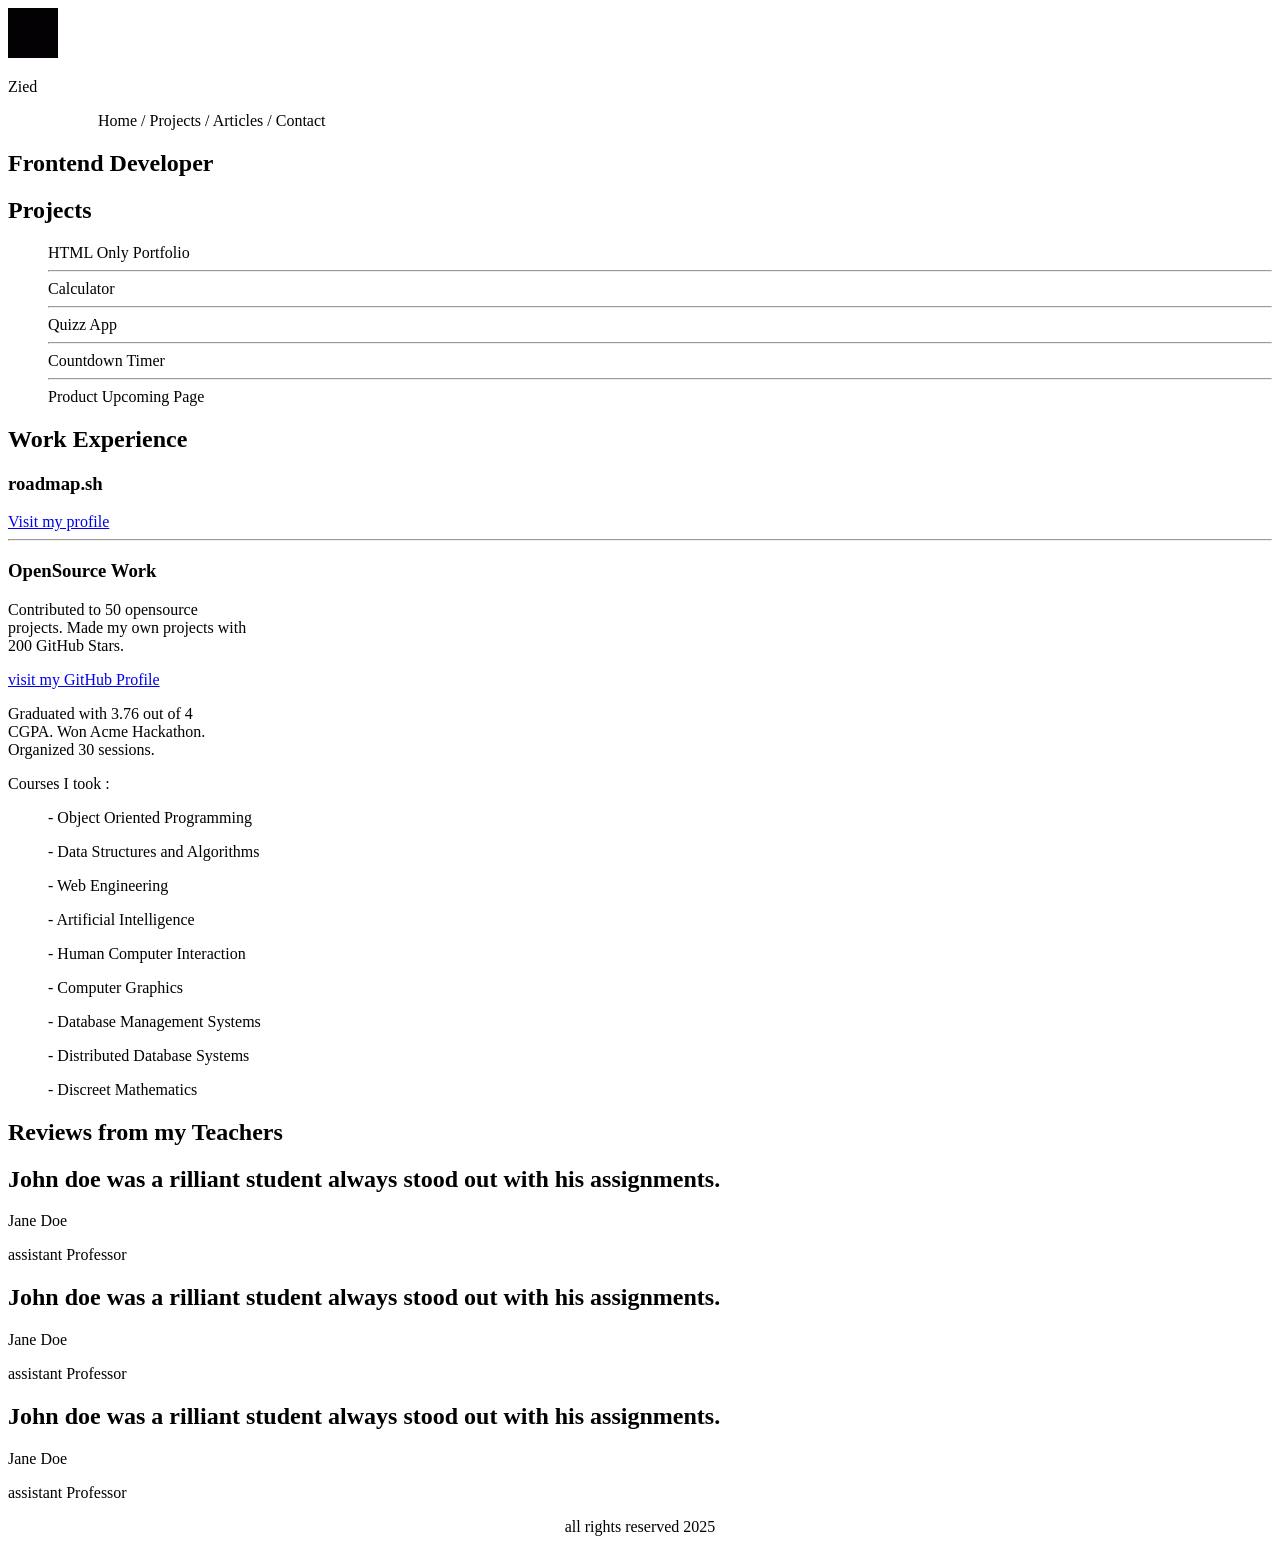
==== index.html @ 1059d290 "mise en page du site avec l'ajout des titres et textes nécessaires, une barre de navigation ainsi qu" ====
<!DOCTYPE html>
<html lang="en">

<head>
    <meta charset="UTF-8">
    <meta name="viewport" content="width=device-width, initial-scale=1.0">
    <link rel="stylesheet" href="style.css">
    <title>Document</title>
</head>

<body>
    <header>
        <div>
            <img class="logo" src="[data-uri]" alt="logo">
            <p>Zied</p>
        </div>
        <nav>
            <ul>
                <a href="#accueil"> Home / </a>
                <a href="#Content"> Projects / </a>
                <a href="#reviews"> Articles /</a>
                <a href="contact.html"> Contact</a>
            </ul>
        </nav>
    </header>
    <main>
        <section id="accueil">
            <h1>
                Frontend Developer
            </h1>
        </section>
        <section id="Content">
            <div class = "Projects">
                <h2>Projects</h2>
                <ul>
                    <div>
                        HTML Only Portfolio
                    </div>
                    <hr>
                    <div>
                        Calculator
                    </div>
                    <hr>
                    <div>
                        Quizz App
                    </div>
                    <hr>
                    <div>
                        Countdown Timer
                    </div>
                    <hr>
                    <div>
                        Product Upcoming Page
                    </div>
                </ul>
            </div>
            <div class = "Work Experience">
                <h2>Work Experience</h2>
                <h3>roadmap.sh</h3>
                <p></p>
                <a href="https://roadmap.sh/account/update-profile">Visit my profile</a>
                <hr>
                <h3>OpenSource Work</h3>
                <p>Contributed to 50 opensource <br> projects. Made my own projects with <br> 200 GitHub Stars.</p>
                <a href="https://github.com/ziedll">visit my GitHub Profile</a>
            </div>
            <div class = "Education">
                <p>
                    Graduated with 3.76 out of 4 <br>CGPA. Won Acme Hackathon.<br>Organized 30 sessions.
                </p>
                <p>Courses I took : </p>
                <ul>
                    <p>- Object Oriented Programming</p>
                    <p>- Data Structures and Algorithms</p>
                    <p>- Web Engineering</p>
                    <p>- Artificial Intelligence</p>
                    <p>- Human Computer Interaction</p>
                    <p>- Computer Graphics</p>
                    <p>- Database Management Systems</p>
                    <p>- Distributed Database Systems</p>
                    <p>- Discreet Mathematics</p>
                </ul>
            </div>
        </section>
        <section id="Reviews">
            <h2>
                Reviews from my Teachers
            </h2>
            <div class="container">
                <article class="card">
                    <div class="" card-infoContainer>
                        <div class="card-info">
                            <h2 class="card-title">John doe was a rilliant student always stood out with his
                                assignments.</h2>
                            <p class="card-description">Jane Doe</p>
                            <p class="card-description">assistant Professor</p>
                        </div>
                    </div>
                </article>
                <article class="card">
                    <div class="" card-infoContainer>
                        <div class="card-info">
                            <h2 class="card-title">John doe was a rilliant student always stood out with his
                                assignments.</h2>
                            <p class="card-description">Jane Doe</p>
                            <p class="card-description">assistant Professor</p>
                        </div>
                    </div>
                </article>
                <article class="card">
                    <div class="" card-infoContainer>
                        <div class="card-info">
                            <h2 class="card-title">John doe was a rilliant student always stood out with his
                                assignments.</h2>
                            <p class="card-description">Jane Doe</p>
                            <p class="card-description">assistant Professor</p>
                        </div>
                    </div>
                </article>

            </div>
        </section>
    </main>
    <footer>
        all rights reserved 2025
    </footer>
</body>

</html>
---- style.css ----
img{
    align-items: left;
}
nav{
    display: flex;
    flex-direction : row;
    justify-content: space-between;
    align-items: right;
    margin-left: 50px;
}
nav a {
    color: black;
    text-decoration:none;
}
.logo{
    height: 50px;
    width: 50px;
}
nav{
    display: block;
    margin-left: 50px;
}
footer{
    display: flex;
    align-items: center;
    flex-direction: column;
}
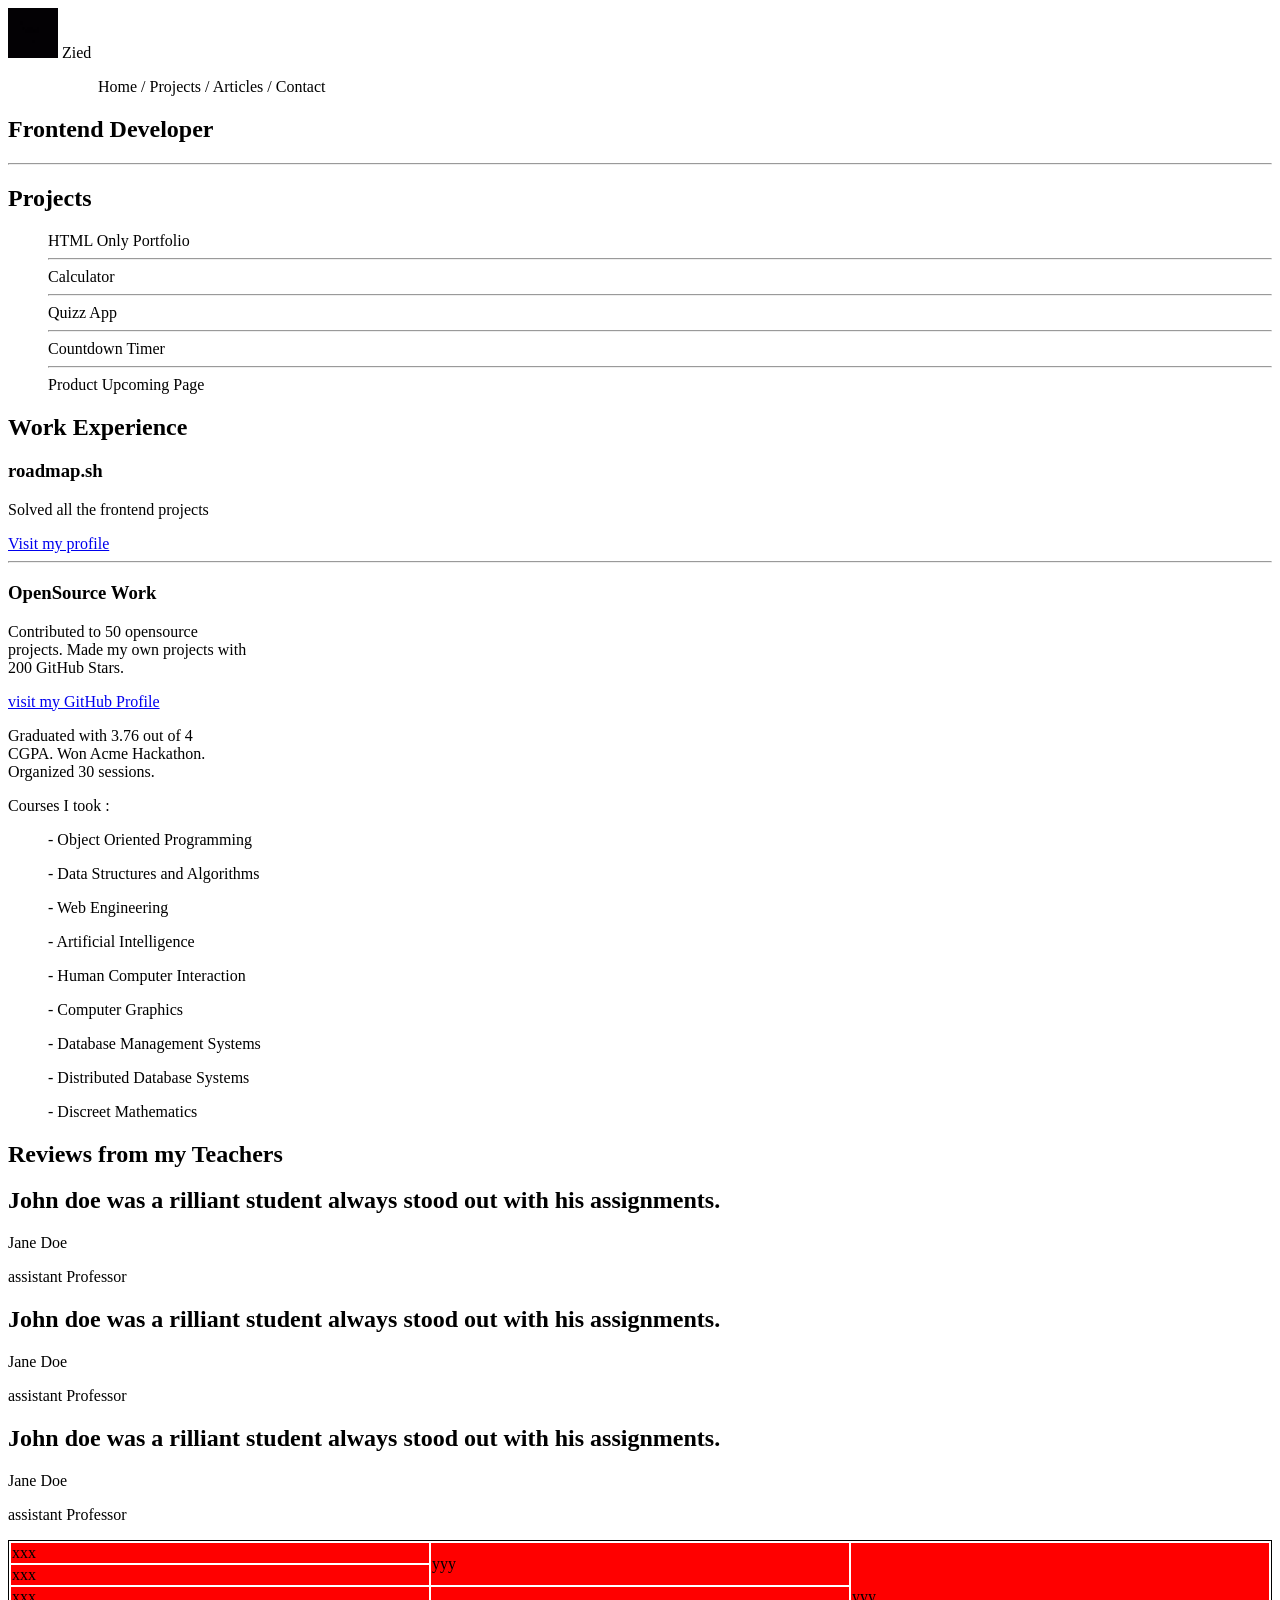
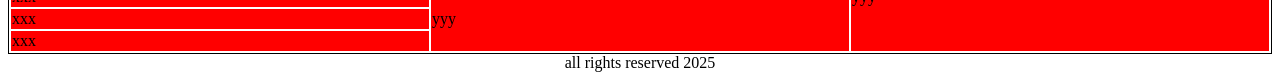
==== commit c76322d2: "ajout tableau pour la deuxieme section et comprehension des fonctionnements des tableaux" ====
--- a/index.html
+++ b/index.html
@@ -12,7 +12,7 @@
     <header>
         <div>
             <img class="logo" src="[data-uri]" alt="logo">
-            <p>Zied</p>
+            <span class="text">Zied</span>   
         </div>
         <nav>
             <ul>
@@ -29,35 +29,27 @@
                 Frontend Developer
             </h1>
         </section>
+        <hr>
         <section id="Content">
             <div class = "Projects">
                 <h2>Projects</h2>
                 <ul>
-                    <div>
                         HTML Only Portfolio
-                    </div>
                     <hr>
-                    <div>
                         Calculator
-                    </div>
                     <hr>
-                    <div>
                         Quizz App
-                    </div>
                     <hr>
-                    <div>
                         Countdown Timer
-                    </div>
                     <hr>
-                    <div>
                         Product Upcoming Page
-                    </div>
                 </ul>
             </div>
-            <div class = "Work Experience">
+
+            <div class = "Work-Experience">
                 <h2>Work Experience</h2>
                 <h3>roadmap.sh</h3>
-                <p></p>
+                <p>Solved all the frontend projects</p>
                 <a href="https://roadmap.sh/account/update-profile">Visit my profile</a>
                 <hr>
                 <h3>OpenSource Work</h3>
@@ -120,6 +112,25 @@
 
             </div>
         </section>
+        <section>
+            <table style="width: 100%;border: 1px solid;">
+                <tr style="background-color: red;">
+                    <td>xxx</td>
+                    <td rowspan="2">yyy</td>
+                    <td rowspan="5">yyy</td>
+                </tr>
+                       <tr style="background-color: red;">
+                    <td>xxx</td>
+                </tr>       <tr style="background-color: red;">
+                    <td>xxx</td>
+                    <td rowspan="3">yyy</td>
+                </tr>       <tr style="background-color: red;">
+                    <td>xxx</td>
+                </tr>       <tr style="background-color: red;">
+                    <td>xxx</td>
+                </tr>
+            </table>
+        </section>
     </main>
     <footer>
         all rights reserved 2025
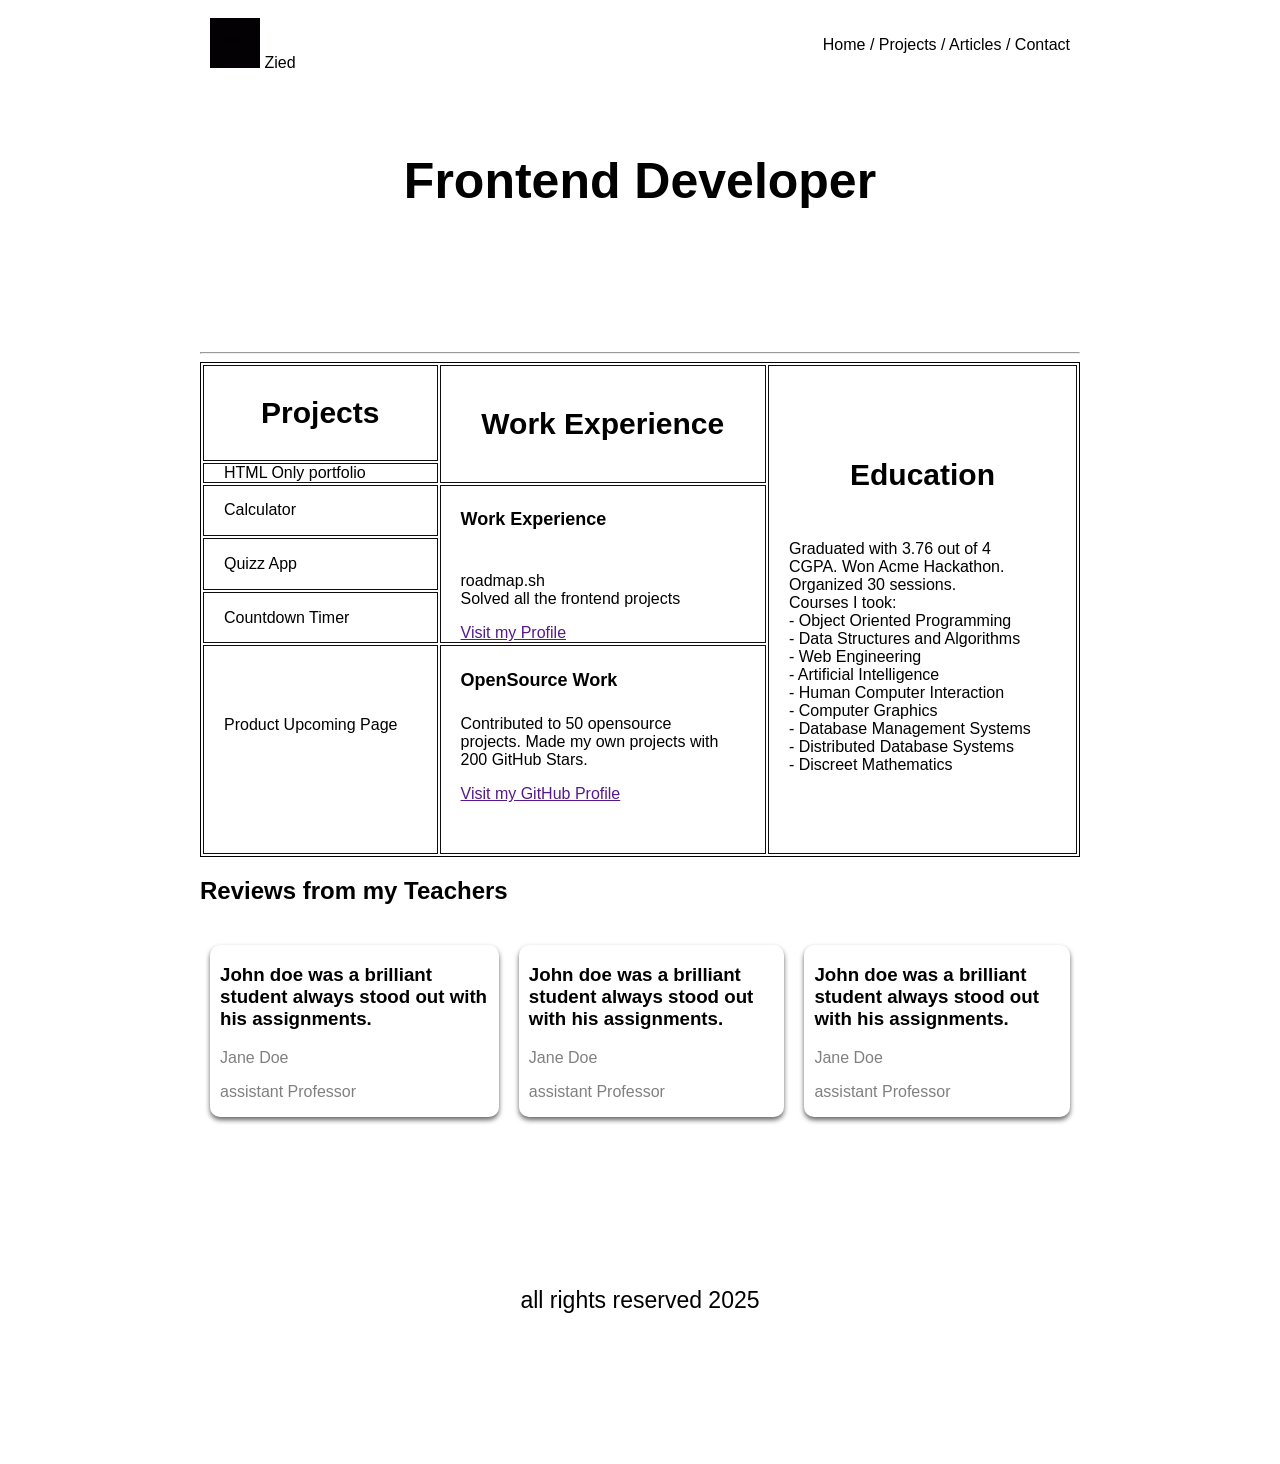
==== commit dd0715d5: "réglages du tableau et de comment il s'affiche, ajout de box pour encadrer la section reviews et ajo" ====
--- a/index.html
+++ b/index.html
@@ -1,140 +1,138 @@
-<!DOCTYPE html>
+<!doctype html>
 <html lang="en">
 
 <head>
-    <meta charset="UTF-8">
-    <meta name="viewport" content="width=device-width, initial-scale=1.0">
-    <link rel="stylesheet" href="style.css">
+    <meta charset="UTF-8" />
+    <meta name="viewport" content="width=device-width, initial-scale=1.0" />
+    <link rel="stylesheet" href="style.css" />
     <title>Document</title>
 </head>
 
 <body>
     <header>
         <div>
-            <img class="logo" src="[data-uri]" alt="logo">
-            <span class="text">Zied</span>   
+            <img class="logo"
+                src="[data-uri]"
+                alt="logo" />
+            <span class="text">Zied</span>
         </div>
         <nav>
             <ul>
                 <a href="#accueil"> Home / </a>
                 <a href="#Content"> Projects / </a>
-                <a href="#reviews"> Articles /</a>
+                <a href="#Reviews"> Articles /</a>
                 <a href="contact.html"> Contact</a>
             </ul>
         </nav>
     </header>
     <main>
         <section id="accueil">
-            <h1>
-                Frontend Developer
-            </h1>
+            <h1>Frontend Developer</h1>
         </section>
-        <hr>
+        <hr />
         <section id="Content">
-            <div class = "Projects">
-                <h2>Projects</h2>
-                <ul>
-                        HTML Only Portfolio
-                    <hr>
-                        Calculator
-                    <hr>
-                        Quizz App
-                    <hr>
-                        Countdown Timer
-                    <hr>
-                        Product Upcoming Page
-                </ul>
-            </div>
-
-            <div class = "Work-Experience">
-                <h2>Work Experience</h2>
-                <h3>roadmap.sh</h3>
-                <p>Solved all the frontend projects</p>
-                <a href="https://roadmap.sh/account/update-profile">Visit my profile</a>
-                <hr>
-                <h3>OpenSource Work</h3>
-                <p>Contributed to 50 opensource <br> projects. Made my own projects with <br> 200 GitHub Stars.</p>
-                <a href="https://github.com/ziedll">visit my GitHub Profile</a>
-            </div>
-            <div class = "Education">
-                <p>
-                    Graduated with 3.76 out of 4 <br>CGPA. Won Acme Hackathon.<br>Organized 30 sessions.
-                </p>
-                <p>Courses I took : </p>
-                <ul>
-                    <p>- Object Oriented Programming</p>
-                    <p>- Data Structures and Algorithms</p>
-                    <p>- Web Engineering</p>
-                    <p>- Artificial Intelligence</p>
-                    <p>- Human Computer Interaction</p>
-                    <p>- Computer Graphics</p>
-                    <p>- Database Management Systems</p>
-                    <p>- Distributed Database Systems</p>
-                    <p>- Discreet Mathematics</p>
-                </ul>
-            </div>
+            <table style="width: 100%; border: 1px solid black">
+                <tr>
+                    <td>
+                        <h3>Projects</h3>
+                    </td>
+                    <td rowspan="2">
+                        <h3>Work Experience</h3>
+                    </td>
+                    <td rowspan="6">
+                        <h3>Education</h3>
+                        <p><br />Graduated with 3.76 out of 4<br />CGPA. Won Acme
+                        Hackathon.<br />Organized 30 sessions.<br />Courses I took:<br />
+                        - Object Oriented Programming<br />- Data Structures and
+                        Algorithms <br />- Web Engineering <br />- Artificial Intelligence
+                        <br />- Human Computer Interaction <br />- Computer Graphics<br />-
+                        Database Management Systems<br />- Distributed Database Systems<br />-
+                        Discreet Mathematics</p>
+                        
+                    </td>
+                </tr>
+                <tr>
+                    <td>HTML Only portfolio</td>
+                </tr>
+                <tr>
+                    <td>Calculator</td>
+                    <td rowspan="3">
+                        <h4>Work Experience</h4>
+                        <p><br>roadmap.sh<br />Solved all the frontend
+                        projects<br/></p><a href="">Visit my Profile</a>
+                    </td>
+                </tr>
+                <tr>
+                    <td>Quizz App</td>
+                </tr>
+                <tr>
+                    <td>Countdown Timer</td>
+                </tr>
+                <tr class="last-row">
+                    <td>Product Upcoming Page</td>
+                    <td><h4>OpenSource Work</h4><p>Contributed to 50 opensource<br>projects. Made my own projects with<br>200
+                        GitHub Stars.</p><a href="">Visit my GitHub Profile</a></td>
+                </tr>
+            </table>
         </section>
         <section id="Reviews">
-            <h2>
-                Reviews from my Teachers
-            </h2>
+            <h2>Reviews from my Teachers</h2>
             <div class="container">
-                <article class="card">
-                    <div class="" card-infoContainer>
-                        <div class="card-info">
-                            <h2 class="card-title">John doe was a rilliant student always stood out with his
-                                assignments.</h2>
+                    <div class="box" >
+                            <h3 class="card-title">
+                                John doe was a brilliant student always stood out with his
+                                assignments.
+                            </h3>
+                            <p class="card-description">Jane Doe</p>
+                            <p class="card-description">assistant Professor</p>
+                    </div>
+                    <div class="container">
+                        <div class="box">
+                            <h3 class="card-title">
+                                John doe was a brilliant student always stood out with his
+                                assignments.
+                            </h3>
+                            <p class="card-description">Jane Doe</p>
+                            <p class="card-description">assistant Professor</p>
+                        </div>
+                    </div>
+                    <div class="container">
+                        <div class="box">
+                            <h3 class="card-title">
+                                John doe was a brilliant student always stood out with his
+                                assignments.
+                            </h3>
                             <p class="card-description">Jane Doe</p>
                             <p class="card-description">assistant Professor</p>
                         </div>
                     </div>
                 </article>
-                <article class="card">
-                    <div class="" card-infoContainer>
-                        <div class="card-info">
-                            <h2 class="card-title">John doe was a rilliant student always stood out with his
-                                assignments.</h2>
-                            <p class="card-description">Jane Doe</p>
-                            <p class="card-description">assistant Professor</p>
-                        </div>
-                    </div>
-                </article>
-                <article class="card">
-                    <div class="" card-infoContainer>
-                        <div class="card-info">
-                            <h2 class="card-title">John doe was a rilliant student always stood out with his
-                                assignments.</h2>
-                            <p class="card-description">Jane Doe</p>
-                            <p class="card-description">assistant Professor</p>
-                        </div>
-                    </div>
-                </article>
-
             </div>
         </section>
-        <section>
-            <table style="width: 100%;border: 1px solid;">
-                <tr style="background-color: red;">
+       <!---- <section>
+            <table style="width: 100%; border: 1px solid">
+                <tr style="background-color: red">
                     <td>xxx</td>
                     <td rowspan="2">yyy</td>
                     <td rowspan="5">yyy</td>
                 </tr>
-                       <tr style="background-color: red;">
+                <tr style="background-color: red">
                     <td>xxx</td>
-                </tr>       <tr style="background-color: red;">
+                </tr>
+                <tr style="background-color: red">
                     <td>xxx</td>
                     <td rowspan="3">yyy</td>
-                </tr>       <tr style="background-color: red;">
+                </tr>
+                <tr style="background-color: red">
                     <td>xxx</td>
-                </tr>       <tr style="background-color: red;">
+                </tr>
+                <tr style="background-color: red">
                     <td>xxx</td>
                 </tr>
             </table>
-        </section>
+        </section> -->
     </main>
-    <footer>
-        all rights reserved 2025
-    </footer>
+    <footer>all rights reserved 2025</footer>
 </body>
 
 </html>
--- a/style.css
+++ b/style.css
@@ -1,12 +1,17 @@
-img{
-    align-items: left;
+
+body{
+    margin-left: 200px;
+    margin-right : 200px;
+    font-family: 'Franklin Gothic Medium', 'Arial Narrow', Arial, sans-serif;
 }
-nav{
+header{
     display: flex;
-    flex-direction : row;
     justify-content: space-between;
-    align-items: right;
-    margin-left: 50px;
+    align-items: center;
+    padding: 10px 10px;
+}
+nav a:hover{
+    color: blue;
 }
 nav a {
     color: black;
@@ -16,12 +21,91 @@
     height: 50px;
     width: 50px;
 }
-nav{
-    display: block;
-    margin-left: 50px;
+#content{
+    display: grid;
+    grid-template-columns: repeat(3, 1fr);
+    gap: 20px;
+}
+.Projects{
+    padding : 20px;
+    text-align : left
+}
+.Work-Experience{
+    padding : 20px;
+    text-align : center;
+}
+.Education{
+    padding : 20px;
+    text-align : right;
 }
 footer{
     display: flex;
     align-items: center;
     flex-direction: column;
+    margin-top: 150px;;
+    margin-bottom: 150px;
+    font-size: 23px;
 }
+#accueil h1{
+    display:flex;
+    align-items: center;
+    flex-direction: column;
+    margin-top: 70px;
+    padding-bottom: 100px;
+    font-size: 50px;
+}
+.ligne-verticale{
+    border-left: 2px solid black;
+    height: 100px;
+    margin: 0 auto;
+}
+.container {
+    display: flex;
+    justify-content: space-evenly;
+    
+}
+div .box {
+    border-radius: 10px;
+    margin: 20px 10px;
+    box-shadow: 0 3px 5px rgba(0,0,0,0.6);
+    padding: 0px 10px;
+    background-color: white
+
+}
+.card-description{
+    color:grey;
+    font-weight: 0;
+}
+td h3{
+    font-size: 30px;
+    text-align: center;
+}
+td h3:hover{
+    color: blueviolet;
+}
+td {
+    flex: 1;
+    margin: 20px 10px;
+    padding: 0px 20px;
+}
+th, td{
+    border: 1px solid rgb(15, 13, 13);
+}
+table{
+    max-width: 100%;
+}
+.last-row td{
+    padding-bottom: 50px;
+}
+div .box:hover{
+    color: red;
+}
+h4{
+    font-size: 18px;
+}
+h4:hover{
+    color: coral;
+}
+#Reviews h2:hover{
+    background-color: rgb(190, 255, 37) ;
+}
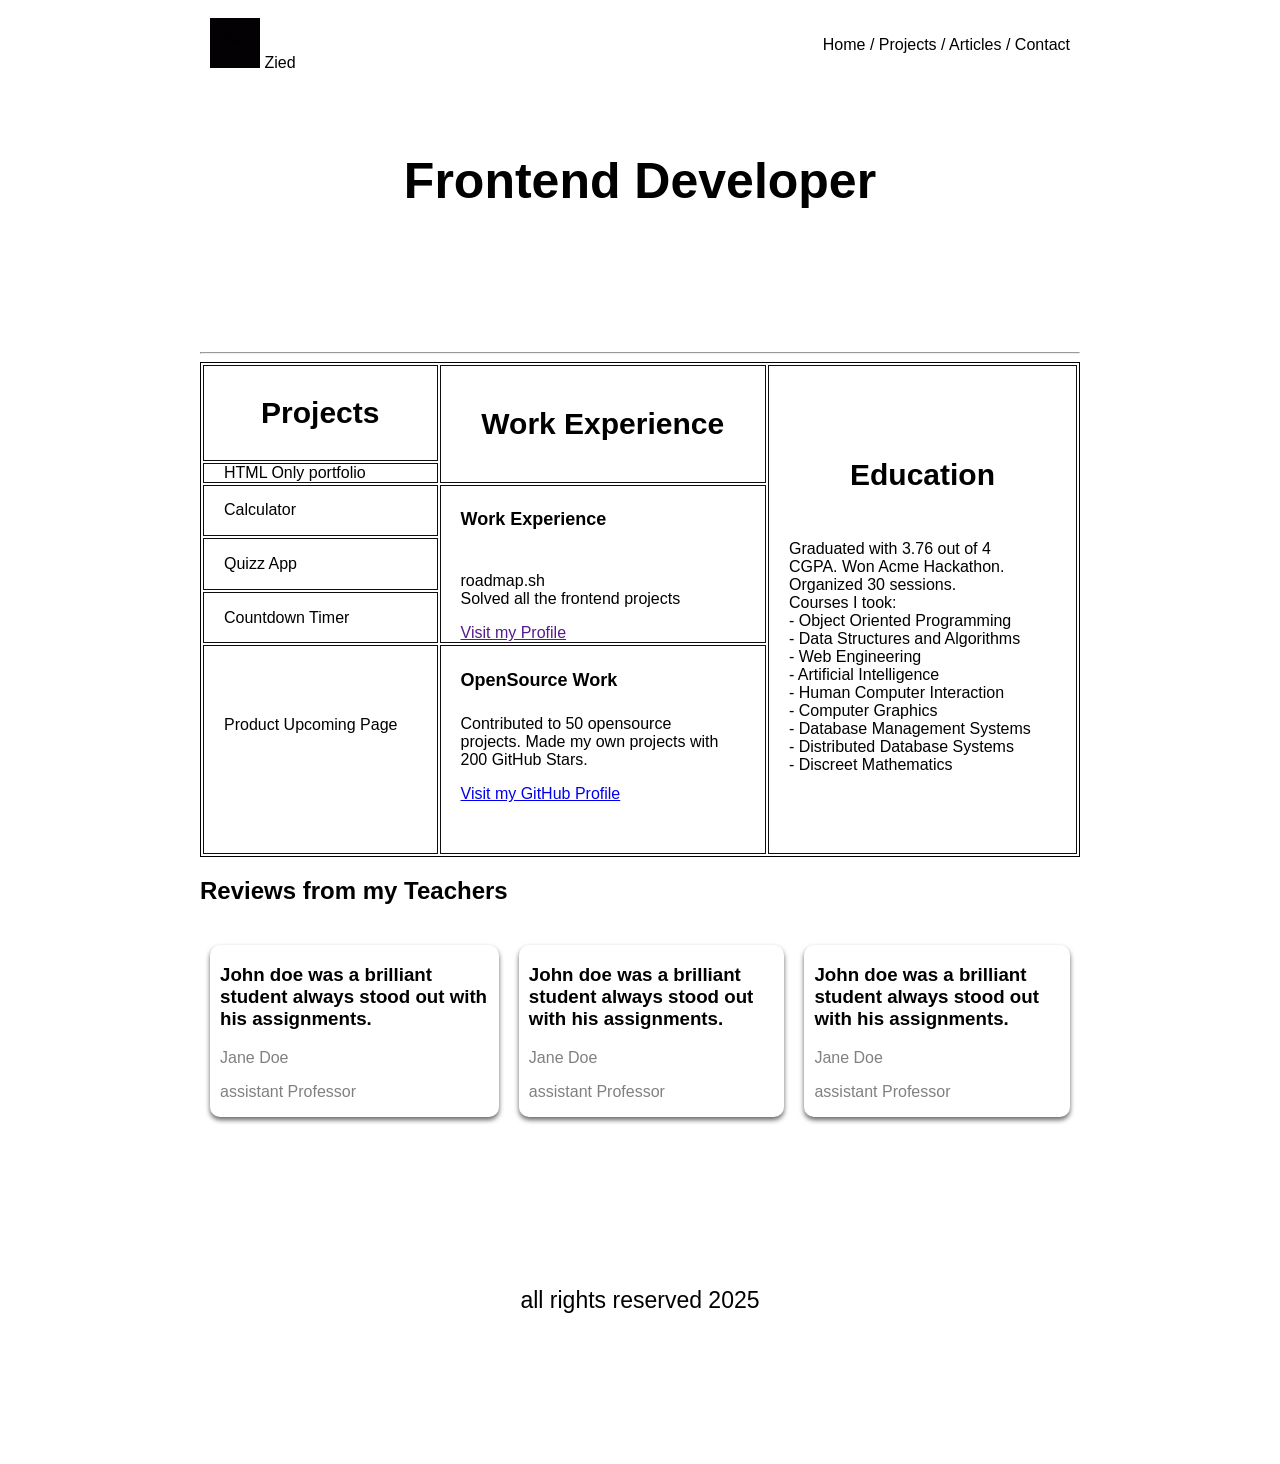
==== commit 83400b96: "ajout du lien du profil github et d'un hover sur le titre principal" ====
--- a/index.html
+++ b/index.html
@@ -71,7 +71,7 @@
                 <tr class="last-row">
                     <td>Product Upcoming Page</td>
                     <td><h4>OpenSource Work</h4><p>Contributed to 50 opensource<br>projects. Made my own projects with<br>200
-                        GitHub Stars.</p><a href="">Visit my GitHub Profile</a></td>
+                        GitHub Stars.</p><a href="https://github.com/ziedll">Visit my GitHub Profile</a></td>
                 </tr>
             </table>
         </section>
--- a/style.css
+++ b/style.css
@@ -108,4 +108,7 @@
 }
 #Reviews h2:hover{
     background-color: rgb(190, 255, 37) ;
+}
+h1:hover{
+    color: rgba(170, 53, 92, 0.5);
 }
